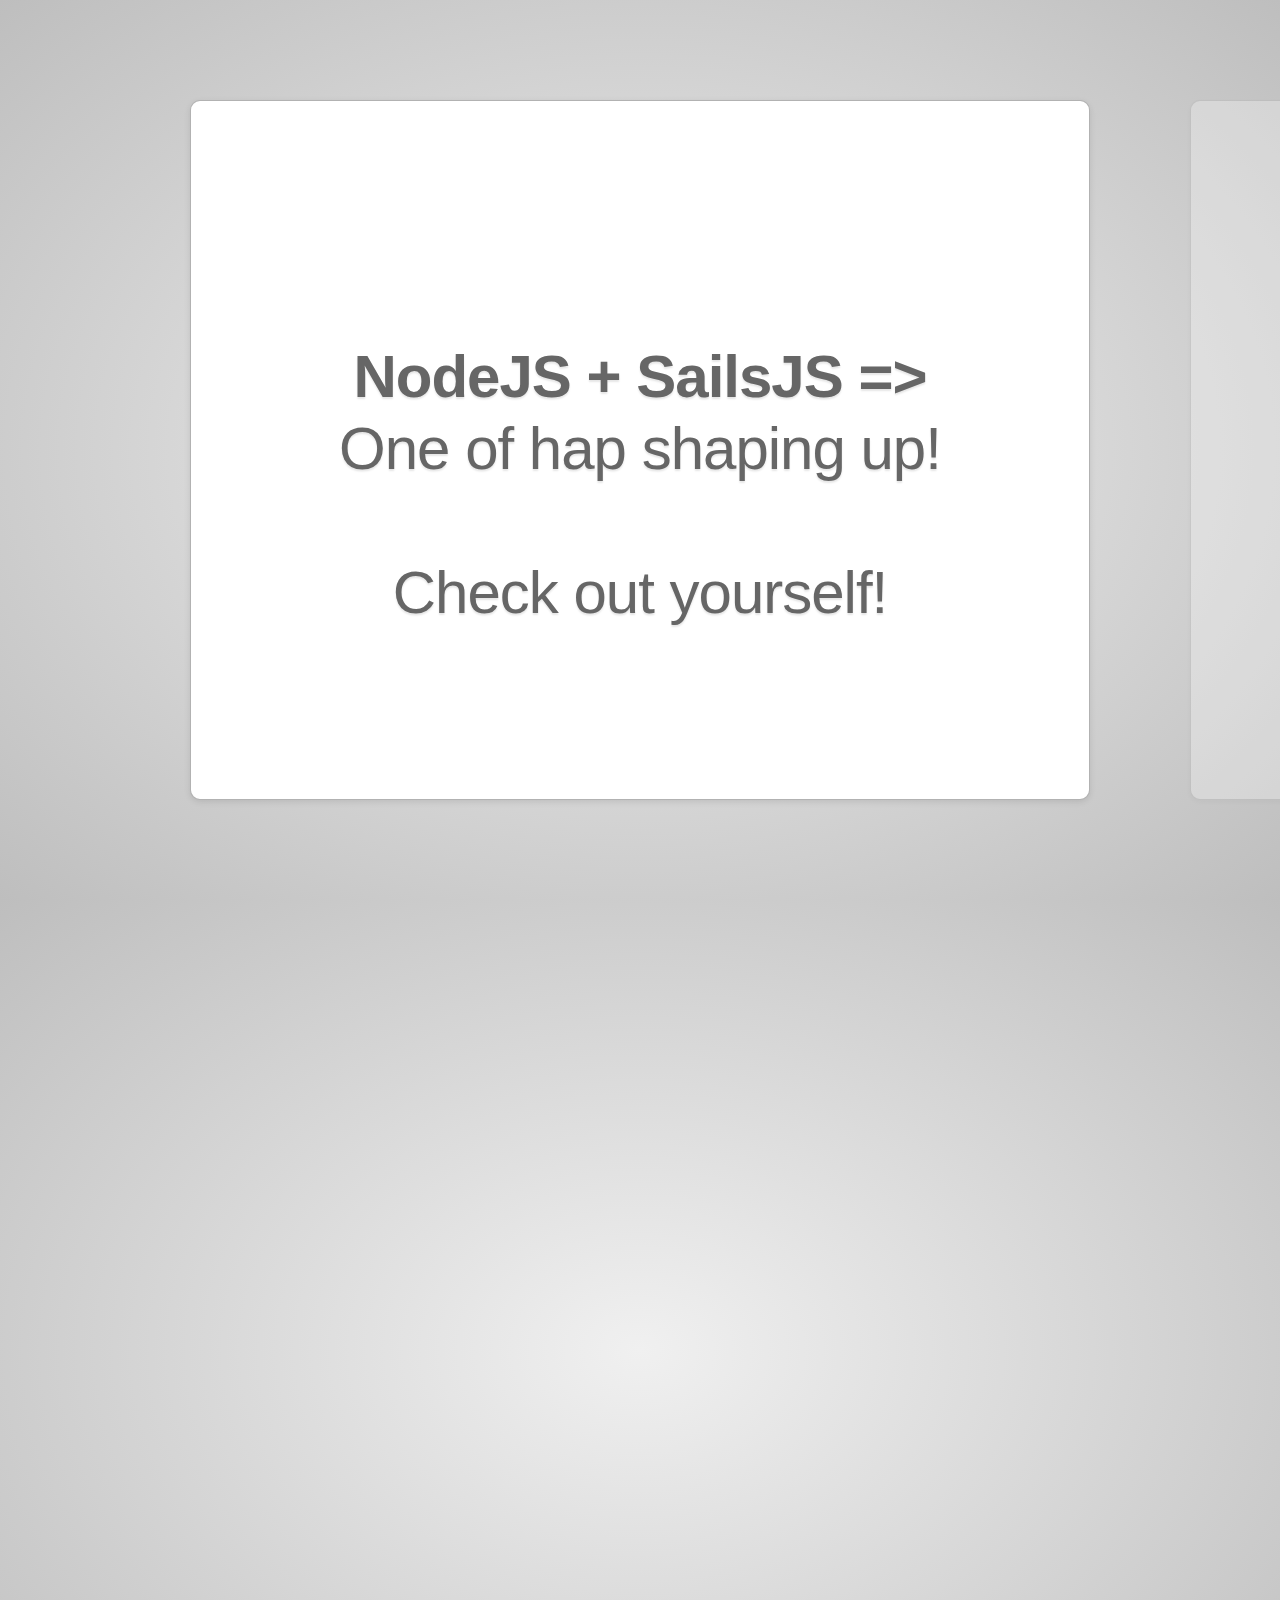
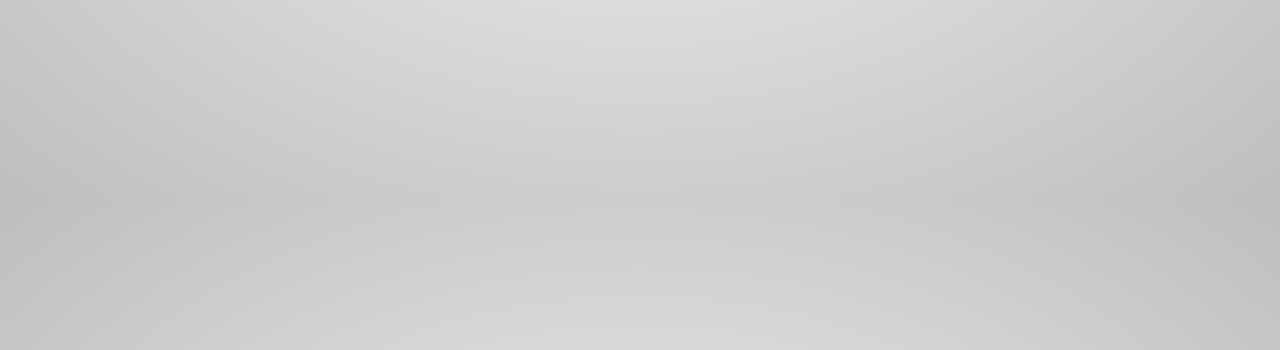
==== areweready/index.html @ 576eb9ce "Are We Ready?" ====
<!doctype html>

<!--

    Welcome to the light side of the source, young padawan.

    One step closer to learn something interesting you are...

                               ____                  
                            _.' :  `._               
                        .-.'`.  ;   .'`.-.           
               __      / : ___\ ;  /___ ; \      __  
             ,'_ ""=-.:__;".-.";: :".-.":__;.-="" _`,
             :' `.t""=-.. '<@.`;_  ',@:` ..-=""j.' `;
                  `:-.._J '-.-'L__ `-.-' L_..-;'     
                    "-.__ ;  .-"  "-.  : __.-"       
                        L ' /.======.\ ' J           
                         "-.   "__"   .-"            
                        __.l"-:_JL_;-";.__           
                     .-j/'.;  ;""""  / .'\"-.        
                   .' /:`. "-.:     .-" .';  `.      
                .-"  / ;  "-. "-..-" .-"  :    "-.   
             .+"-.  : :      "-.__.-"      ;-._   \  
             ; \  `.; ;                    : : "+. ; 
             :  ;   ; ;                    : ;  : \: 
             ;  :   ; :                    ;:   ;  : 
            : \  ;  :  ;                  : ;  /  :: 
            ;  ; :   ; :                  ;   :   ;: 
            :  :  ;  :  ;                : :  ;  : ; 
            ;\    :   ; :                ; ;     ; ; 
            : `."-;   :  ;              :  ;    /  ; 
             ;    -:   ; :              ;  : .-"   : 
             :\     \  :  ;            : \.-"      : 
              ;`.    \  ; :            ;.'_..-=  / ; 
              :  "-.  "-:  ;          :/."      .'  :
               \         \ :          ;/  __        :
                \       .-`.\        /t-""  ":-+.   :
                 `.  .-"    `l    __/ /`. :  ; ; \  ;
                   \   .-" .-"-.-"  .' .'j \  /   ;/ 
                    \ / .-"   /.     .'.' ;_:'    ;  
                     :-""-.`./-.'     /    `.___.'   
                           \ `t  ._  /               
                            "-.t-._:'                

-->

<!--
    
    So you'd like to know how to use impress.js?
    
    You've made the first, very important step - you're reading the source code.
    And that's how impress.js presentations are built - with HTML and CSS code.
    
    Believe me, you need quite decent HTML and CSS skills to be able to use impress.js effectively.
    And what is even more important, you need to be a designer, too, because there are no default
    styles for impress.js presentations, there is no default or automatic layout for them.
    
    You need to design and build it by hand.
    
    So...
    
    Would you still like to know how to use impress.js?
    
-->

<html lang="en">
<head>
    <meta charset="utf-8" />
    <meta name="viewport" content="width=1024" />
    <meta name="apple-mobile-web-app-capable" content="yes" />
    <title>Are We Ready?</title>
    
    <meta name="description" content="impress.js is a presentation tool based on the power of CSS3 transforms and transitions in modern browsers and inspired by the idea behind prezi.com." />
    <meta name="author" content="Bartek Szopka" />
    <!-- Adding it to github page -->
<!--     <link href="http://fonts.googleapis.com/css?family=Open+Sans:regular,semibold,italic,italicsemibold|PT+Sans:400,700,400italic,700italic|PT+Serif:400,700,400italic,700italic" rel="stylesheet" />
 -->
    <!--
        
        Impress.js doesn't depend on any external stylesheet. Script adds all styles it needs for
        presentation to work.
        
        This style below contains styles only for demo presentation. Browse it to see how impress.js
        classes are used to style presentation steps, or how to apply fallback styles, but I don't want
        you to use them directly in your presentation.
        
        Be creative, build your own. We don't really want all impress.js presentations to look the same,
        do we?
        
        When creating your own presentation get rid of this file. Start from scratch, it's fun!
        
    -->
    <link href="css/impress-demo.css" rel="stylesheet" />
    
    <link rel="shortcut icon" href="favicon.png" />
    <link rel="apple-touch-icon" href="apple-touch-icon.png" />
</head>

<!--
    
    Body element is used by impress.js to set some useful class names, that will allow you to detect
    the support and state of the presentation in CSS or other scripts.
    
    First very useful class name is `impress-not-supported`. This class means, that browser doesn't
    support features required by impress.js, so you should apply some fallback styles in your CSS.
    It's not necessary to add it manually on this element. If the script detects that browser is not
    good enough it will add this class, but keeping it in HTML means that users without JavaScript
    will also get fallback styles.
    
    When impress.js script detects that browser supports all required features, this class name will
    be removed.
    
    The class name on body element also depends on currently active presentation step. More details about
    it can be found later, when `hint` element is being described.
    
-->
<body class="impress-not-supported">

<!--
    For example this fallback message is only visible when there is `impress-not-supported` class on body.
-->
<div class="fallback-message">
    <p>Your browser <b>doesn't support the features required</b> by impress.js, so you are presented with a simplified version of this presentation.</p>
    <p>For the best experience please use the latest <b>Chrome</b>, <b>Safari</b> or <b>Firefox</b> browser.</p>
</div>

<!--
    
    Now that's the core element used by impress.js.
    
    That's the wrapper for your presentation steps. In this element all the impress.js magic happens.
    It doesn't have to be a `<div>`. Only `id` is important here as that's how the script find it.
    
    You probably won't need it now, but there are some configuration options that can be set on this element.
    
    To change the duration of the transition between slides use `data-transition-duration="2000"` giving it
    a number of ms. It defaults to 1000 (1s).
    
    You can also control the perspective with `data-perspective="500"` giving it a number of pixels.
    It defaults to 1000. You can set it to 0 if you don't want any 3D effects.
    If you are willing to change this value make sure you understand how CSS perspective works:
    https://developer.mozilla.org/en/CSS/perspective
    
    But as I said, you won't need it for now, so don't worry - there are some simple but interesing things
    right around the corner of this tag ;)
    
-->
<div id="impress">
    <div class="step slide" data-x="-1000" data-y="-1500">
        <q class="oneLiner">
            <b>NodeJS + SailsJS =></b> <br> One of hap shaping up! <br><br>
            Check out yourself!
        </q>
    </div>
    <div class="step slide" data-x="0" data-y="-1500">
        <q class="oneLiner">
            <b>Are We Ready?</b>
        </q>
    </div>
    
    <div class="step slide" data-x="1000" data-y="-1500">
        <q>
            sailsjs = ?
        </q>
    </div>
    <div class="step slide" data-x="2000" data-y="-1500">
        <q>
            sailsjs = nodejs + rails * <br>
                      <b>topNotchAwesomeStuffs</b>;
            <br><br>
            MVC Discipline in NodeJS!

        </q>
    </div>
    <div class="step slide" data-x="3000" data-y="-1500">
        <q>
           <b>appADay === appleADay;</b>
        </q>
    </div>
    <div class="step slide" data-x="4000" data-y="-1500">
        <q>
           What's your <b>app count ?</b>
        </q>
    </div>
    <div class="step slide" data-x="5000" data-y="-1500">
        <q>
           SailsJS promises An App a Day Concept!
        </q>
    </div>
    <div class="step slide" data-x="6000" data-y="-1500">
        <q>
           theFB was developed in <br><b>_ weeks ?</b>
        </q>
    </div>
    <div class="step slide" data-x="7000" data-y="-1500">
        <q>
           FB has set <b>the Biggest Competition!<br><br> Why?</b>
        </q>
    </div>
    <div class="step slide" data-x="8000" data-y="-1500">
        <q>
           FB absorbed Instragram, WhatsApp, <b>O...! <br><br>
           Why not Twitter?</b>
        </q>
    </div>
    <div class="step slide" data-x="9000" data-y="-1500">
        <q>
           <b>VR ?</b>
        </q>
    </div>
    <div class="step slide" data-x="10000" data-y="-1500">
        <q>
           <b>IoE = IPv6 + WebRTC;</b>
        </q>
    </div>
    <div class="step slide" data-x="11000" data-y="-1500">
        <q>
           How <b>can we Outperform?</b> <br><br>
           Strengthen our Arms n Ammunis!
        </q>
    </div>
    <div class="step slide" data-x="12000" data-y="-1500">
        <q>
           Goodness of JavaScript by <br>
           Aaron Frost & Dave Geddes.<br><br>
           - Fluent Conf 2014.
        </q>
    </div>
    <div class="step slide" data-x="13000" data-y="-1500">
        <q>
           Poll: <b>JavaScript NinJAA /<br>
           Ya Phir So JAA!<br></b>
        </q>
    </div>
    
</div>

<div class="hint">
    <p>Use a spacebar or arrow keys to navigate</p>
</div>
<script>
if ("ontouchstart" in document.documentElement) { 
    document.querySelector(".hint").innerHTML = "<p>Tap on the left or right to navigate</p>";
}
</script>


<script src="js/impress.js"></script>
<script src="js/jquery-1.10.0.min.js"></script>
<script src="js/airport.js"></script>
<script>impress().init();</script>


</body>
</html>
---- areweready/css/impress-demo.css ----
/*
    So you like the style of impress.js demo?
    Or maybe you are just curious how it was done?

    You couldn't find a better place to find out!

    Welcome to the stylesheet impress.js demo presentation.

    Please remember that it is not meant to be a part of impress.js and is
    not required by impress.js.
    I expect that anyone creating a presentation for impress.js would create
    their own set of styles.

    But feel free to read through it and learn how to get the most of what
    impress.js provides.

    And let me be your guide.

    Shall we begin?
*/


/*
    We start with a good ol' reset.
    That's the one by Eric Meyer http://meyerweb.com/eric/tools/css/reset/

    You can probably argue if it is needed here, or not, but for sure it
    doesn't do any harm and gives us a fresh start.
*/

html, body, div, span, applet, object, iframe,
h1, h2, h3, h4, h5, h6, p, blockquote, pre,
a, abbr, acronym, address, big, cite, code,
del, dfn, em, img, ins, kbd, q, s, samp,
small, strike, strong, sub, sup, tt, var,
b, u, i, center,
dl, dt, dd, ol, ul, li,
fieldset, form, label, legend,
table, caption, tbody, tfoot, thead, tr, th, td,
article, aside, canvas, details, embed,
figure, figcaption, footer, header, hgroup,
menu, nav, output, ruby, section, summary,
time, mark, audio, video {
    margin: 0;
    padding: 0;
    border: 0;
    font-size: 100%;
    font: inherit;
    vertical-align: baseline;
}

/* HTML5 display-role reset for older browsers */
article, aside, details, figcaption, figure,
footer, header, hgroup, menu, nav, section {
    display: block;
}
body {
    line-height: 1;
}
ol, ul {
    list-style: none;
}
blockquote, q {
    quotes: none;
}
blockquote:before, blockquote:after,
q:before, q:after {
    content: '';
    content: none;
}

table {
    border-collapse: collapse;
    border-spacing: 0;
}

/*
    Now here is when interesting things start to appear.

    We set up <body> styles with default font and nice gradient in the background.
    And yes, there is a lot of repetition there because of -prefixes but we don't
    want to leave anybody behind.
*/
body {
    font-family: 'PT Sans', sans-serif;
    min-height: 740px;

    background: rgb(215, 215, 215);
    background: -webkit-gradient(radial, 50% 50%, 0, 50% 50%, 500, from(rgb(240, 240, 240)), to(rgb(190, 190, 190)));
    background: -webkit-radial-gradient(rgb(240, 240, 240), rgb(190, 190, 190));
    background:    -moz-radial-gradient(rgb(240, 240, 240), rgb(190, 190, 190));
    background:     -ms-radial-gradient(rgb(240, 240, 240), rgb(190, 190, 190));
    background:      -o-radial-gradient(rgb(240, 240, 240), rgb(190, 190, 190));
    background:         radial-gradient(rgb(240, 240, 240), rgb(190, 190, 190));
}

/*
    Now let's bring some text styles back ...
*/
b, strong { font-weight: bold }
i, em { font-style: italic }

/*
    ... and give links a nice look.
*/
a {
    color: inherit;
    text-decoration: none;
    padding: 0 0.1em;
    background: rgba(255,255,255,0.5);
    text-shadow: -1px -1px 2px rgba(100,100,100,0.9);
    border-radius: 0.2em;

    -webkit-transition: 0.5s;
    -moz-transition:    0.5s;
    -ms-transition:     0.5s;
    -o-transition:      0.5s;
    transition:         0.5s;
}

a:hover,
a:focus {
    background: rgba(255,255,255,1);
    text-shadow: -1px -1px 2px rgba(100,100,100,0.5);
}

/*
    Because the main point behind the impress.js demo is to demo impress.js
    we display a fallback message for users with browsers that don't support
    all the features required by it.

    All of the content will be still fully accessible for them, but I want
    them to know that they are missing something - that's what the demo is
    about, isn't it?

    And then we hide the message, when support is detected in the browser.
*/

.fallback-message {
    font-family: sans-serif;
    line-height: 1.3;

    width: 780px;
    padding: 10px 10px 0;
    margin: 20px auto;

    border: 1px solid #E4C652;
    border-radius: 10px;
    background: #EEDC94;
}

.fallback-message p {
    margin-bottom: 10px;
}

.impress-supported .fallback-message {
    display: none;
}

/*
    Now let's style the presentation steps.

    We start with basics to make sure it displays correctly in everywhere ...
*/

.step {
    position: relative;
    width: 900px;
    padding: 40px;
    margin: 20px auto;

    -webkit-box-sizing: border-box;
    -moz-box-sizing:    border-box;
    -ms-box-sizing:     border-box;
    -o-box-sizing:      border-box;
    box-sizing:         border-box;

    font-family: 'PT Serif', georgia, serif;
    font-size: 48px;
    line-height: 1.5;
}

/*
    ... and we enhance the styles for impress.js.

    Basically we remove the margin and make inactive steps a little bit transparent.
*/
.impress-enabled .step {
    margin: 0;
    opacity: 0.3;

    -webkit-transition: opacity 1s;
    -moz-transition:    opacity 1s;
    -ms-transition:     opacity 1s;
    -o-transition:      opacity 1s;
    transition:         opacity 1s;
}

.impress-enabled .step.active { opacity: 1 }

/*
    These 'slide' step styles were heavily inspired by HTML5 Slides:
    http://html5slides.googlecode.com/svn/trunk/styles.css

    ;)

    They cover everything what you see on first three steps of the demo.
*/
.slide {
    display: block;

    width: 900px;
    height: 700px;
    padding: 40px 60px;

    background-color: white;
    border: 1px solid rgba(0, 0, 0, .3);
    border-radius: 10px;
    box-shadow: 0 2px 6px rgba(0, 0, 0, .1);

    color: rgb(102, 102, 102);
    text-shadow: 0 2px 2px rgba(0, 0, 0, .1);

    font-family: 'Open Sans', Arial, sans-serif;
    font-size: 30px;
    line-height: 36px;
    letter-spacing: -1px;
}

.slide q {
    display: block;
    font-size: 60px;
    line-height: 72px;
    text-align: center;
    margin-top: 200px;
}

.slide q strong {
    white-space: nowrap;
}

/*
    And now we start to style each step separately.

    I agree that this may be not the most efficient, object-oriented and
    scalable way of styling, but most of steps have quite a custom look
    and typography tricks here and there, so they had to be styled separately.

    First is the title step with a big <h1> (no room for padding) and some
    3D positioning along Z axis.
*/

#title {
    padding: 0;
}

#title .try {
    font-size: 64px;
    position: absolute;
    top: -0.5em;
    left: 1.5em;

    -webkit-transform: translateZ(20px);
    -moz-transform:    translateZ(20px);
    -ms-transform:     translateZ(20px);
    -o-transform:      translateZ(20px);
    transform:         translateZ(20px);
}

#title h1 {
    font-size: 160px;

    -webkit-transform: translateZ(50px);
    -moz-transform:    translateZ(50px);
    -ms-transform:     translateZ(50px);
    -o-transform:      translateZ(50px);
    transform:         translateZ(50px);
}

#title .footnote {
    font-size: 32px;
}

/*
    Second step is nothing special, just a text with a link, so it doesn't need
    any special styling.

    Let's move to 'big thoughts' with centered text and custom font sizes.
*/
#big {
    width: 600px;
    text-align: left;
    font-size: 60px;
    line-height: 1;
}

#big b {
    display: block;
    font-size: 160px;
    line-height: 160px;
}

#big .thoughts {
    font-size: 50px;
    line-height: 150px;
}

/*
    'Tiny ideas' just need some tiny styling.
*/
#tiny {
    width: 500px;
    text-align: center;
}

/*
    This step has some animated text ...
*/
#ing { width: 500px }

/*
    ... so we define display to `inline-block` to enable transforms and
    transition duration to 0.5s ...
*/
#ing b {
    display: inline-block;
    -webkit-transition: 0.5s;
    -moz-transition:    0.5s;
    -ms-transition:     0.5s;
    -o-transition:      0.5s;
    transition:         0.5s;
}

/*
    ... and we want 'positioning` word to move up a bit when the step gets
    `present` class ...
*/
#ing.present .positioning {
    -webkit-transform: translateY(-10px);
    -moz-transform:    translateY(-10px);
    -ms-transform:     translateY(-10px);
    -o-transform:      translateY(-10px);
    transform:         translateY(-10px);
}

/*
    ... 'rotating' to rotate a quarter of a second later ...
*/
#ing.present .rotating {
    -webkit-transform: rotate(-10deg);
    -moz-transform:    rotate(-10deg);
    -ms-transform:     rotate(-10deg);
    -o-transform:      rotate(-10deg);
    transform:         rotate(-10deg);

    -webkit-transition-delay: 0.25s;
    -moz-transition-delay:    0.25s;
    -ms-transition-delay:     0.25s;
    -o-transition-delay:      0.25s;
    transition-delay:         0.25s;
}

/*
    ... and 'scaling' to scale down after another quarter of a second.
*/
#ing.present .scaling {
    -webkit-transform: scale(0.7);
    -moz-transform:    scale(0.7);
    -ms-transform:     scale(0.7);
    -o-transform:      scale(0.7);
    transform:         scale(0.7);

    -webkit-transition-delay: 0.5s;
    -moz-transition-delay:    0.5s;
    -ms-transition-delay:     0.5s;
    -o-transition-delay:      0.5s;
    transition-delay:         0.5s;
}

/*
    The 'imagination' step is again some boring font-sizing.
*/

#imagination {
    width: 600px;
}

#imagination .imagination {
    font-size: 78px;
}

/*
    There is nothing really special about 'use the source, Luke' step, too,
    except maybe of the Yoda background.

    As you can see below I've 'hard-coded' it in data URL.
    That's not the best way to serve images, but because that's just this one
    I decided it will be OK to have it this way.

    Just make sure you don't blindly copy this approach.
*/
#source {
    width: 700px;
    padding-bottom: 300px;

    /* Yoda Icon :: Pixel Art from Star Wars http://www.pixeljoint.com/pixelart/1423.htm */
    background-image: url([data-uri]);
    background-position: bottom right;
    background-repeat: no-repeat;
}

#source q {
    font-size: 60px;
}

/*
    And the "it's in 3D" step again brings some 3D typography - just for fun.

    Because we want to position <span> elements in 3D we set transform-style to
    `preserve-3d` on the paragraph.
    It is not needed by webkit browsers, but it is in Firefox. It's hard to say
    which behaviour is correct as 3D transforms spec is not very clear about it.
*/
#its-in-3d p {
    -webkit-transform-style: preserve-3d;
    -moz-transform-style:    preserve-3d; /* Y U need this Firefox?! */
    -ms-transform-style:     preserve-3d;
    -o-transform-style:      preserve-3d;
    transform-style:         preserve-3d;
}

/*
    Below we position each word separately along Z axis and we want it to transition
    to default position in 0.5s when the step gets `present` class.

    Quite a simple idea, but lot's of styles and prefixes.
*/
#its-in-3d span,
#its-in-3d b {
    display: inline-block;
    -webkit-transform: translateZ(40px);
    -moz-transform:    translateZ(40px);
    -ms-transform:     translateZ(40px);
    -o-transform:      translateZ(40px);
     transform:        translateZ(40px);

    -webkit-transition: 0.5s;
    -moz-transition:    0.5s;
    -ms-transition:     0.5s;
    -o-transition:      0.5s;
    transition:         0.5s;
}

#its-in-3d .have {
    -webkit-transform: translateZ(-40px);
    -moz-transform:    translateZ(-40px);
    -ms-transform:     translateZ(-40px);
    -o-transform:      translateZ(-40px);
    transform:         translateZ(-40px);
}

#its-in-3d .you {
    -webkit-transform: translateZ(20px);
    -moz-transform:    translateZ(20px);
    -ms-transform:     translateZ(20px);
    -o-transform:      translateZ(20px);
    transform:         translateZ(20px);
}

#its-in-3d .noticed {
    -webkit-transform: translateZ(-40px);
    -moz-transform:    translateZ(-40px);
    -ms-transform:     translateZ(-40px);
    -o-transform:      translateZ(-40px);
    transform:         translateZ(-40px);
}

#its-in-3d .its {
    -webkit-transform: translateZ(60px);
    -moz-transform:    translateZ(60px);
    -ms-transform:     translateZ(60px);
    -o-transform:      translateZ(60px);
    transform:         translateZ(60px);
}

#its-in-3d .in {
    -webkit-transform: translateZ(-10px);
    -moz-transform:    translateZ(-10px);
    -ms-transform:     translateZ(-10px);
    -o-transform:      translateZ(-10px);
    transform:         translateZ(-10px);
}

#its-in-3d .footnote {
    font-size: 32px;

    -webkit-transform: translateZ(-10px);
    -moz-transform:    translateZ(-10px);
    -ms-transform:     translateZ(-10px);
    -o-transform:      translateZ(-10px);
    transform:         translateZ(-10px);
}

#its-in-3d.present span,
#its-in-3d.present b {
    -webkit-transform: translateZ(0px);
    -moz-transform:    translateZ(0px);
    -ms-transform:     translateZ(0px);
    -o-transform:      translateZ(0px);
    transform:         translateZ(0px);
}

/*
    The last step is an overview.
    There is no content in it, so we make sure it's not visible because we want
    to be able to click on other steps.

*/
#overview { display: none }

/*
    We also make other steps visible and give them a pointer cursor using the
    `impress-on-` class.
*/
.impress-on-overview .step {
    opacity: 1;
    cursor: pointer;
}


/*
    Now, when we have all the steps styled let's give users a hint how to navigate
    around the presentation.

    The best way to do this would be to use JavaScript, show a delayed hint for a
    first time users, then hide it and store a status in cookie or localStorage...

    But I wanted to have some CSS fun and avoid additional scripting...

    Let me explain it first, so maybe the transition magic will be more readable
    when you read the code.

    First of all I wanted the hint to appear only when user is idle for a while.
    You can't detect the 'idle' state in CSS, but I delayed a appearing of the
    hint by 5s using transition-delay.

    You also can't detect in CSS if the user is a first-time visitor, so I had to
    make an assumption that I'll only show the hint on the first step. And when
    the step is changed hide the hint, because I can assume that user already
    knows how to navigate.

    To summarize it - hint is shown when the user is on the first step for longer
    than 5 seconds.

    The other problem I had was caused by the fact that I wanted the hint to fade
    in and out. It can be easily achieved by transitioning the opacity property.
    But that also meant that the hint was always on the screen, even if totally
    transparent. It covered part of the screen and you couldn't correctly clicked
    through it.
    Unfortunately you cannot transition between display `block` and `none` in pure
    CSS, so I needed a way to not only fade out the hint but also move it out of
    the screen.

    I solved this problem by positioning the hint below the bottom of the screen
    with CSS transform and moving it up to show it. But I also didn't want this move
    to be visible. I wanted the hint only to fade in and out visually, so I delayed
    the fade in transition, so it starts when the hint is already in its correct
    position on the screen.

    I know, it sounds complicated ... maybe it would be easier with the code?
*/

.hint {
    /*
        We hide the hint until presentation is started and from browsers not supporting
        impress.js, as they will have a linear scrollable view ...
    */
    display: none;

    /*
        ... and give it some fixed position and nice styles.
    */
    position: fixed;
    left: 0;
    right: 0;
    bottom: 200px;

    background: rgba(0,0,0,0.5);
    color: #EEE;
    text-align: center;

    font-size: 50px;
    padding: 20px;

    z-index: 100;

    /*
        By default we don't want the hint to be visible, so we make it transparent ...
    */
    opacity: 0;

    /*
        ... and position it below the bottom of the screen (relative to it's fixed position)
    */
    -webkit-transform: translateY(400px);
    -moz-transform:    translateY(400px);
    -ms-transform:     translateY(400px);
    -o-transform:      translateY(400px);
    transform:         translateY(400px);

    /*
        Now let's imagine that the hint is visible and we want to fade it out and move out
        of the screen.

        So we define the transition on the opacity property with 1s duration and another
        transition on transform property delayed by 1s so it will happen after the fade out
        on opacity finished.

        This way user will not see the hint moving down.
    */
    -webkit-transition: opacity 1s, -webkit-transform 0.5s 1s;
    -moz-transition:    opacity 1s,    -moz-transform 0.5s 1s;
    -ms-transition:     opacity 1s,     -ms-transform 0.5s 1s;
    -o-transition:      opacity 1s,      -o-transform 0.5s 1s;
    transition:         opacity 1s,         transform 0.5s 1s;
}

/*
    Now we 'enable' the hint when presentation is initialized ...
*/
.impress-enabled .hint { display: block }

/*
    ... and we will show it when the first step (with id 'bored') is active.
*/
.impress-on-bored .hint {
    /*
        We remove the transparency and position the hint in its default fixed
        position.
    */
    opacity: 1;

    -webkit-transform: translateY(0px);
    -moz-transform:    translateY(0px);
    -ms-transform:     translateY(0px);
    -o-transform:      translateY(0px);
    transform:         translateY(0px);

    /*
        Now for fade in transition we have the oposite situation from the one
        above.

        First after 4.5s delay we animate the transform property to move the hint
        into its correct position and after that we fade it in with opacity
        transition.
    */
    -webkit-transition: opacity 1s 5s, -webkit-transform 0.5s 4.5s;
    -moz-transition:    opacity 1s 5s,    -moz-transform 0.5s 4.5s;
    -ms-transition:     opacity 1s 5s,     -ms-transform 0.5s 4.5s;
    -o-transition:      opacity 1s 5s,      -o-transform 0.5s 4.5s;
    transition:         opacity 1s 5s,         transform 0.5s 4.5s;
}

/*
    And as the last thing there is a workaround for quite strange bug.
    It happens a lot in Chrome. I don't remember if I've seen it in Firefox.

    Sometimes the element positioned in 3D (especially when it's moved back
    along Z axis) is not clickable, because it falls 'behind' the <body>
    element.

    To prevent this, I decided to make <body> non clickable by setting
    pointer-events property to `none` value.
    Value if this property is inherited, so to make everything else clickable
    I bring it back on the #impress element.

    If you want to know more about `pointer-events` here are some docs:
    https://developer.mozilla.org/en/CSS/pointer-events

    There is one very important thing to notice about this workaround - it makes
    everything 'unclickable' except what's in #impress element.

    So use it wisely ... or don't use at all.
*/
.impress-enabled          { pointer-events: none }
.impress-enabled #impress { pointer-events: auto }

/*
    There is one funny thing I just realized.

    Thanks to this workaround above everything except #impress element is invisible
    for click events. That means that the hint element is also not clickable.
    So basically all of this transforms and delayed transitions trickery was probably
    not needed at all...

    But it was fun to learn about it, wasn't it?
*/

/*
    That's all I have for you in this file.
    Thanks for reading. I hope you enjoyed it at least as much as I enjoyed writing it
    for you.
*/

h1 {
    font-size: 120px;
}
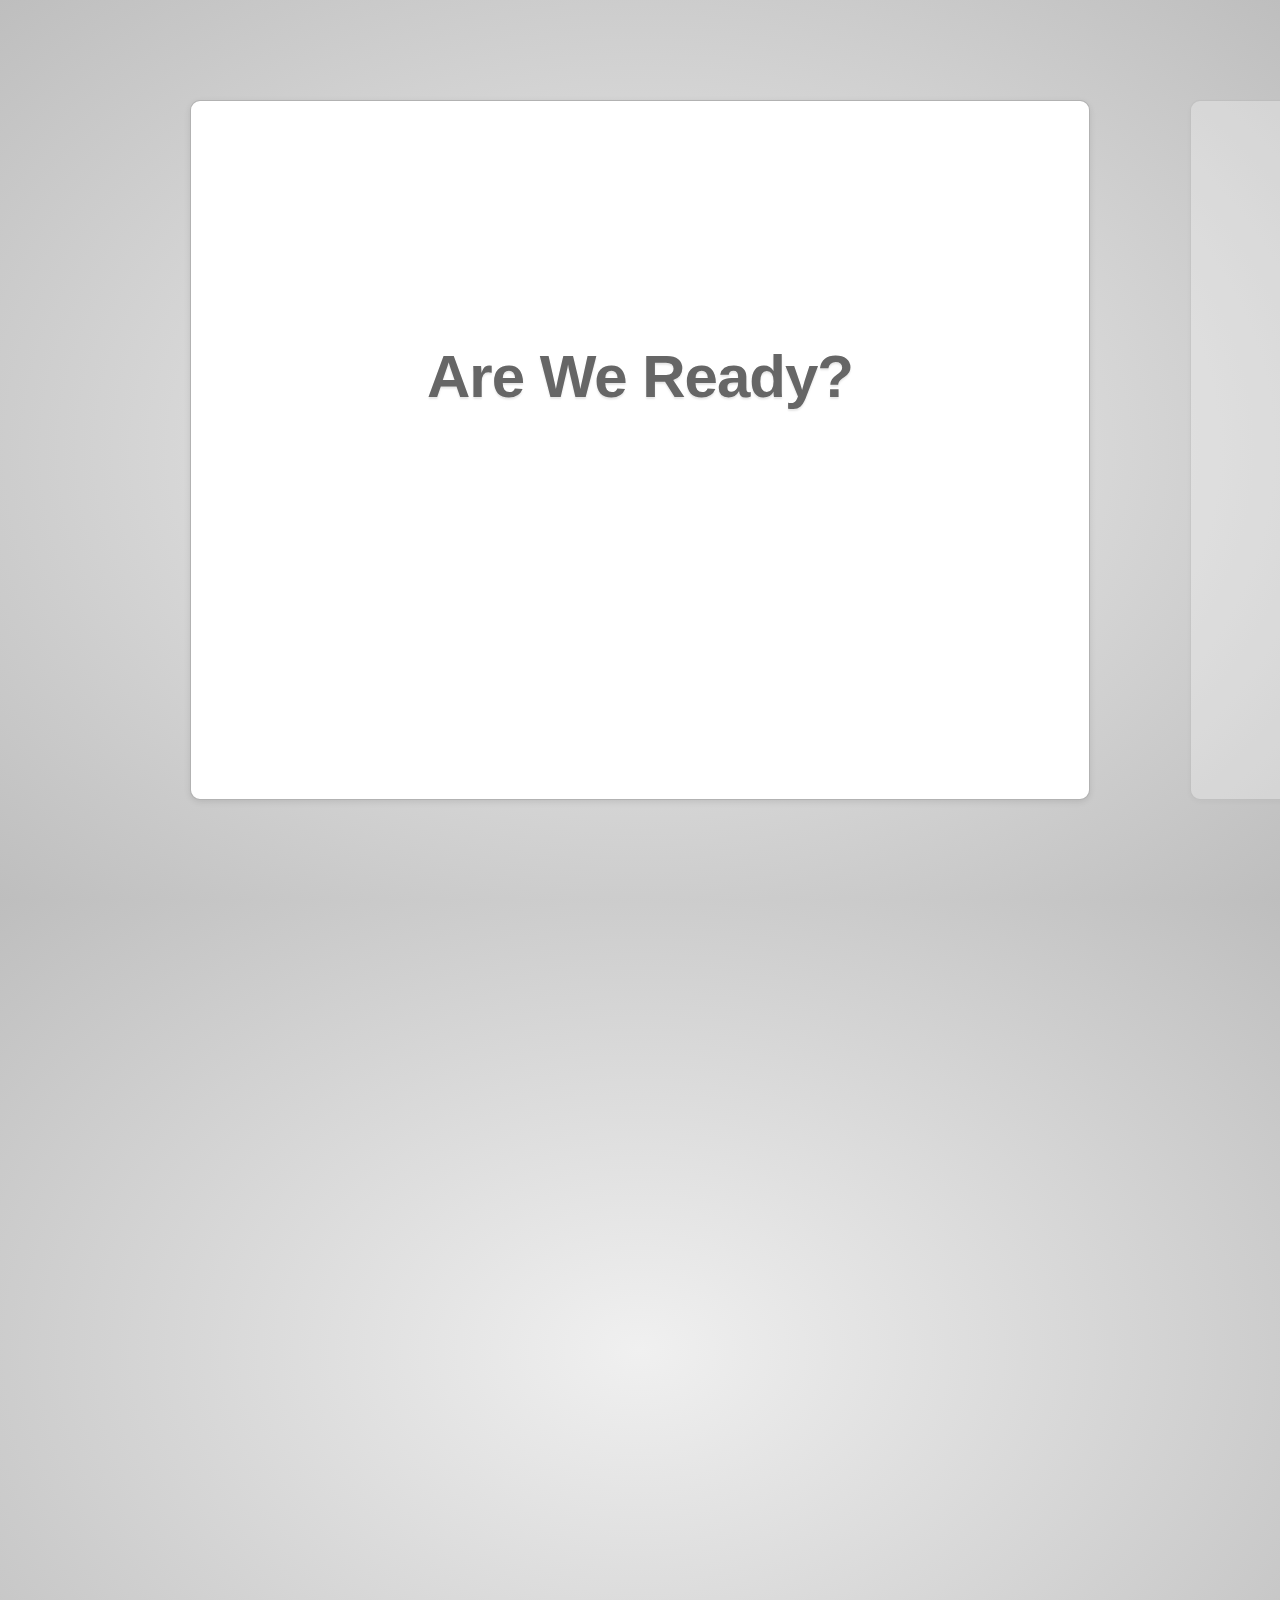
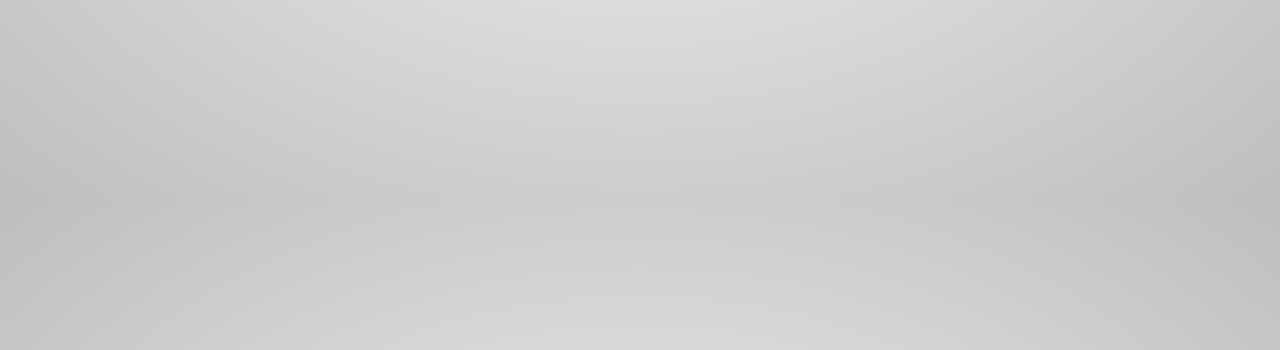
==== commit 657d6d88: "Swapping 1 n 2 slides" ====
--- a/areweready/index.html
+++ b/areweready/index.html
@@ -148,16 +148,15 @@
 <div id="impress">
     <div class="step slide" data-x="-1000" data-y="-1500">
         <q class="oneLiner">
+            <b>Are We Ready?</b>
+        </q>
+    </div>
+    <div class="step slide" data-x="0" data-y="-1500">
+        <q class="oneLiner">
             <b>NodeJS + SailsJS =></b> <br> One of hap shaping up! <br><br>
             Check out yourself!
         </q>
     </div>
-    <div class="step slide" data-x="0" data-y="-1500">
-        <q class="oneLiner">
-            <b>Are We Ready?</b>
-        </q>
-    </div>
-    
     <div class="step slide" data-x="1000" data-y="-1500">
         <q>
             sailsjs = ?
@@ -228,9 +227,14 @@
     </div>
     <div class="step slide" data-x="13000" data-y="-1500">
         <q>
-           Poll: <b>JavaScript NinJAA /<br>
-           Ya Phir So JAA!<br></b>
-        </q>
+           Poll Time: <b>JavaScript NinJAA /<br>
+           Ya Phir So JAA!</b><br><br>
+        </q>
+        <a class="link" href="http://pinakinmistry.github.io/poll/jsninja/"
+          target="_blank">
+          http://pinakinmistry.github.io/poll/jsninja/
+        </a>
+
     </div>
     
 </div>
--- a/areweready/css/impress-demo.css
+++ b/areweready/css/impress-demo.css
@@ -705,3 +705,9 @@
 h1 {
     font-size: 120px;
 }
+
+
+.link {
+    position: relative;
+    left: 16%;
+}